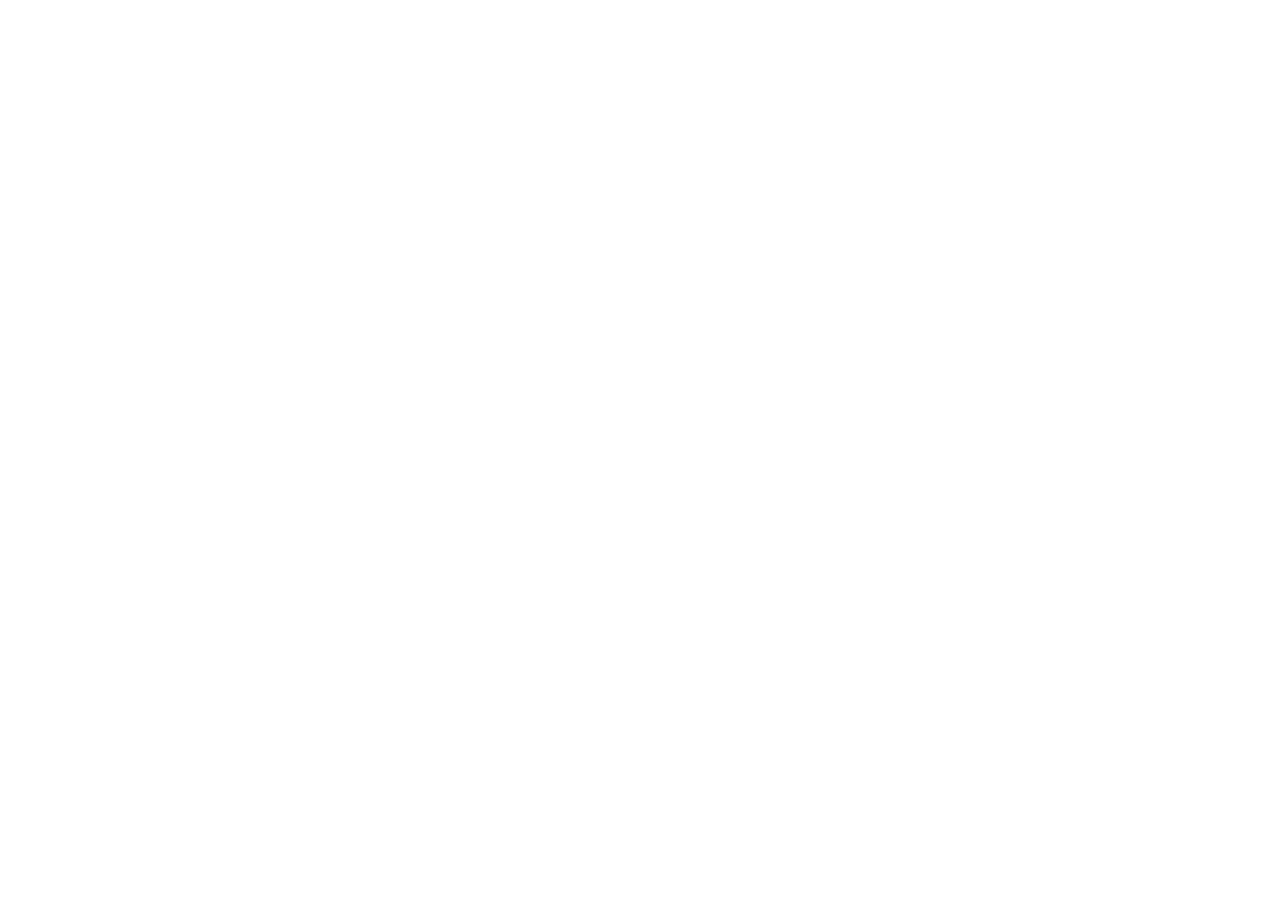
==== quiz2_2/index.html @ 24dda9f8 "Add files via upload" ====
<!DOCTYPE html>
<html lang="en">
<head>
    <meta charset="UTF-8">
    <meta name="viewport" content="width=device-width, initial-scale=1.0">
    <link rel="stylesheet" href="style.css">
    <title>quiz 2</title>
</head>
<body>
    
    <!-- // task 1 
    <button onclick="AddDiv()">Click to generate divs</button> 
    
   

    // task 2

   // task 3

    <button onclick="GenerateGrids()">Generate</button>
    
    <div id="grid" class="grid"></div>
    
    <div id="divs" class="divs"></div>  -->





    <script src="script.js"></script>
</body>
</html>
---- quiz2_2/style.css ----
.grid{
    display: flex; 
    flex-wrap: wrap; 
    width: 240px; 
    gap: 5px; 
    margin-top: 10px;
}

.divs{

    display: flex;
    gap: 5px; 
    margin-top: 20px;

}
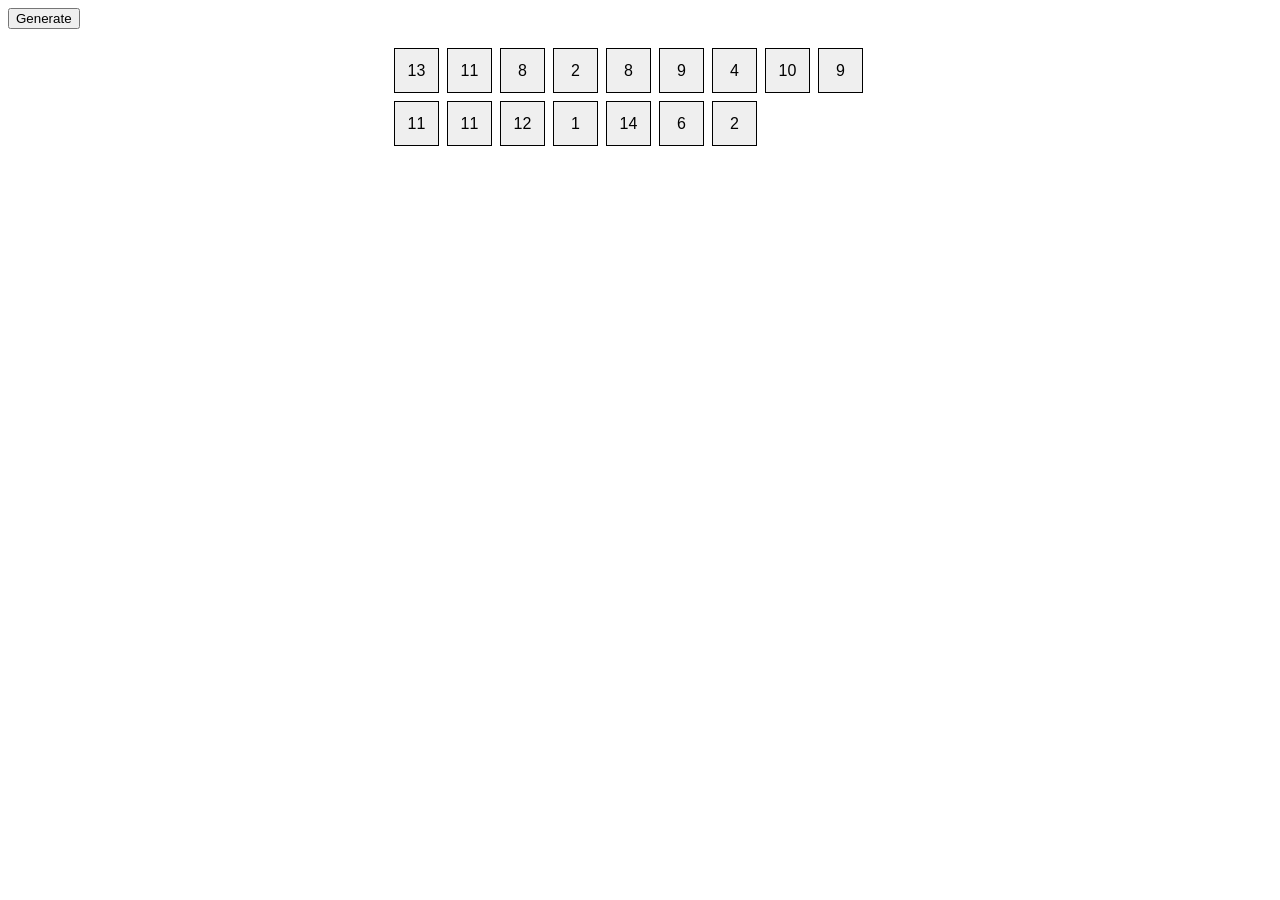
==== commit 1a32a1db: "ch" ====
--- a/quiz2_2/index.html
+++ b/quiz2_2/index.html
@@ -15,14 +15,12 @@
 
     // task 2
 
-   // task 3
+   // task 3 -->
 
-    <button onclick="GenerateGrids()">Generate</button>
-    
-    <div id="grid" class="grid"></div>
-    
-    <div id="divs" class="divs"></div>  -->
+    <button onclick="GenrateGrid()">Generate</button>
+    <div class="cont">
 
+    </div>
 
 
 
--- a/quiz2_2/style.css
+++ b/quiz2_2/style.css
@@ -13,4 +13,16 @@
     gap: 5px; 
     margin-top: 20px;
 
+}
+
+.cont{
+
+    margin: 0 auto;
+    width: 500px;
+    height: 500px;
+    padding: 15px;
+
+
+
+
 }
